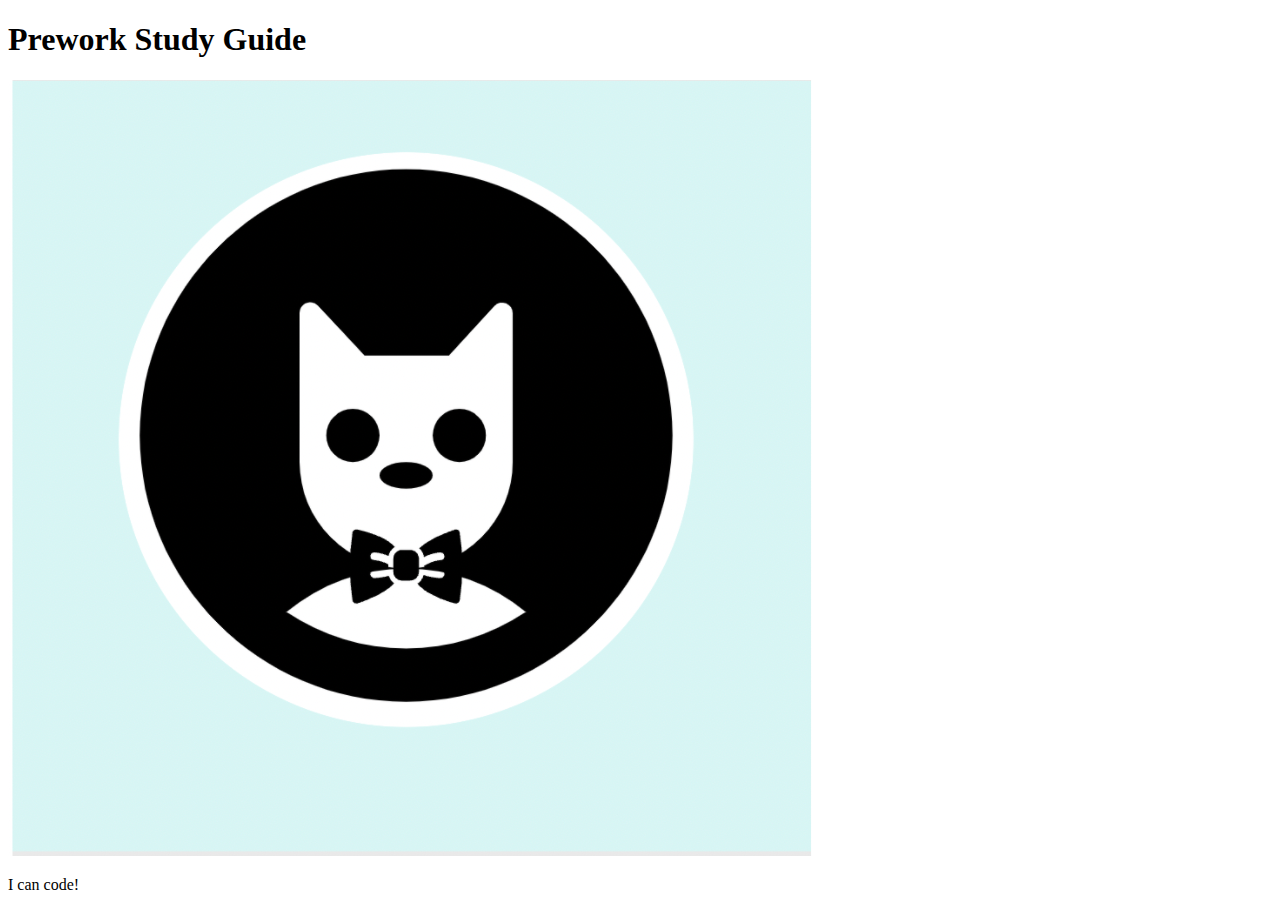
==== prework-study-guide/index.html @ 8eda0f55 "fixed bug in html main file header" ====
<!DOCTYPE html>
<html lang="en">
  <head>
    <meta charset="UTF-8" />
    <meta http-equiv="X-UA-Compatible" content="IE=edge" />
    <meta name="viewport" content="width=device-width, initial-scale=1.0" />
    <title>Prework Study Guide</title>
  </head>
  <body>
    <header id="header">
      <h1>Prework Study Guide</h1>
      <img src="./assets/bowtie-cat.png" alt="Profile image of cat wearing a bow tie." />
    </header>
    <main>
      <!-- Student code goes here -->
    </main>

    <footer>
      <p>I can code!</p>
    </footer>
  </body>
</html>
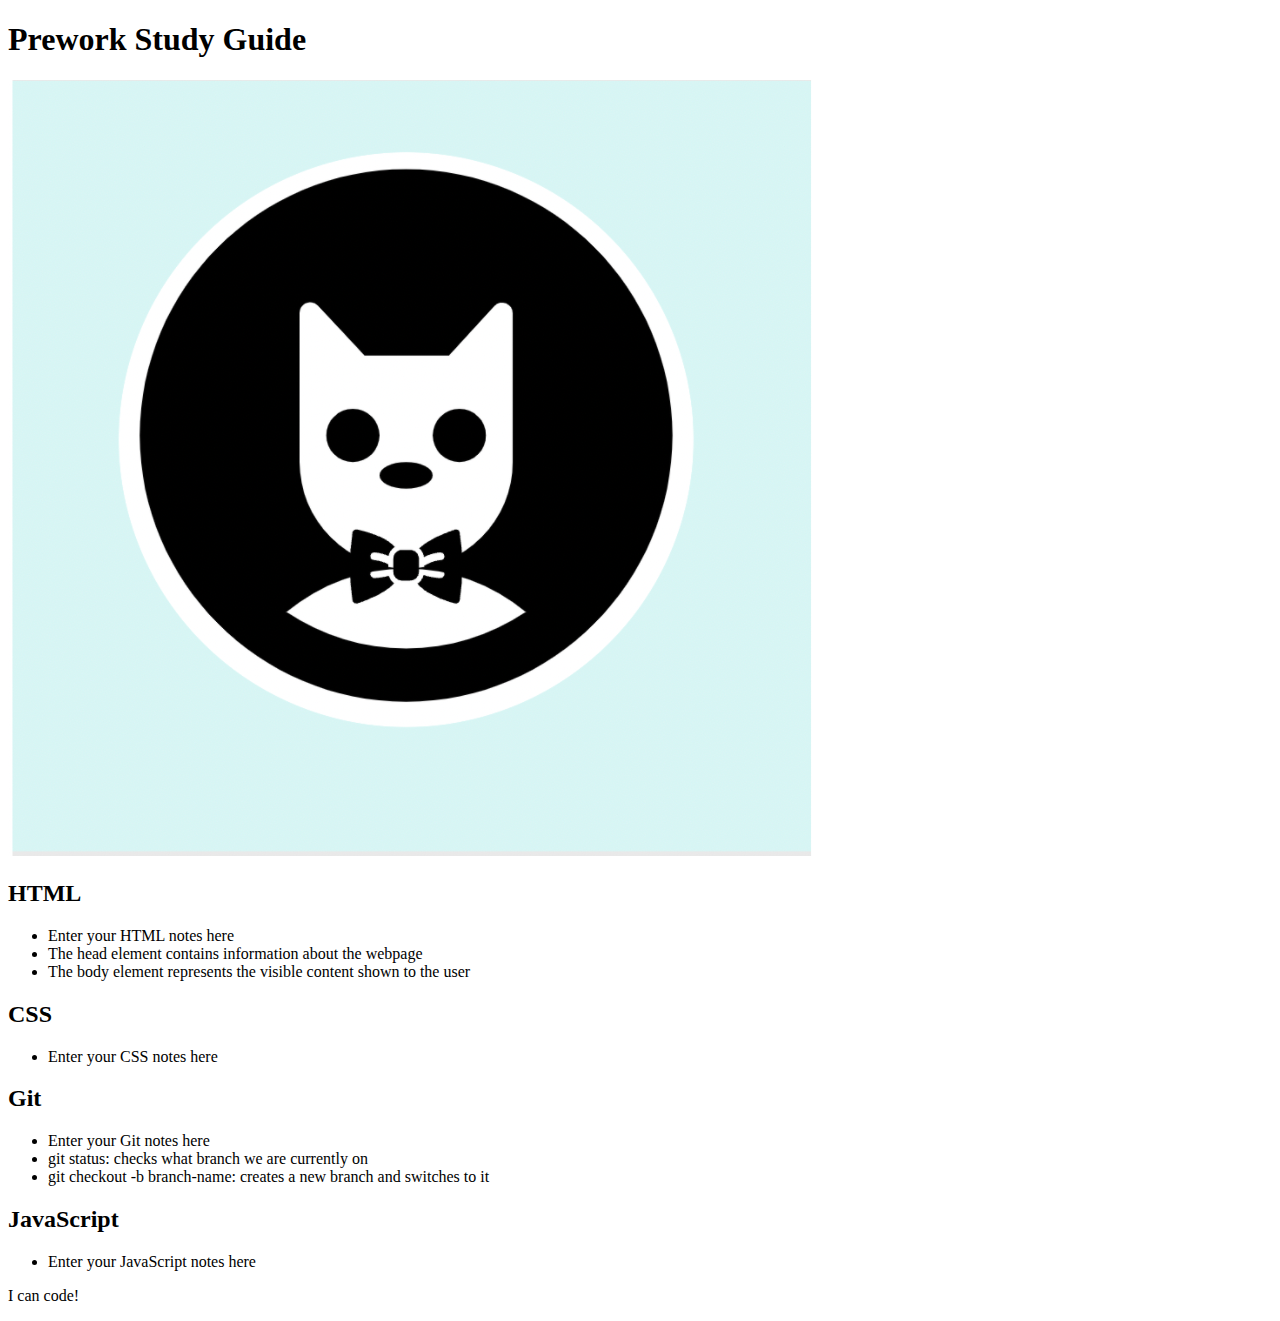
==== commit b98527a4: "added code to HTML file" ====
--- a/prework-study-guide/index.html
+++ b/prework-study-guide/index.html
@@ -12,7 +12,39 @@
       <img src="./assets/bowtie-cat.png" alt="Profile image of cat wearing a bow tie." />
     </header>
     <main>
-      <!-- Student code goes here -->
+      <section class="card" id="html-section">
+        <h2>HTML</h2>
+        <ul>
+            <li>Enter your HTML notes here</li>
+            <li>The head element contains information about the webpage</li>
+            <li>The body element represents the visible content shown to the user</li>
+
+        </ul>
+      </section>
+   
+      <section class="card" id="css-section">
+        <h2>CSS</h2>
+          <ul>
+              <li>Enter your CSS notes here</li>
+          </ul>
+      </section>
+   
+      <section class="card" id="git-section">
+        <h2>Git</h2>
+          <ul>
+           <li>Enter your Git notes here</li>
+           <li>git status: checks what branch we are currently on</li>
+           <li>git checkout -b branch-name: creates a new branch and switches to it</li>
+           
+        </ul>
+      </section>
+   
+      <section class="card" id="javascript-section">
+        <h2>JavaScript</h2>
+          <ul>
+            <li>Enter your JavaScript notes here</li>
+          </ul>
+      </section>
     </main>
 
     <footer>
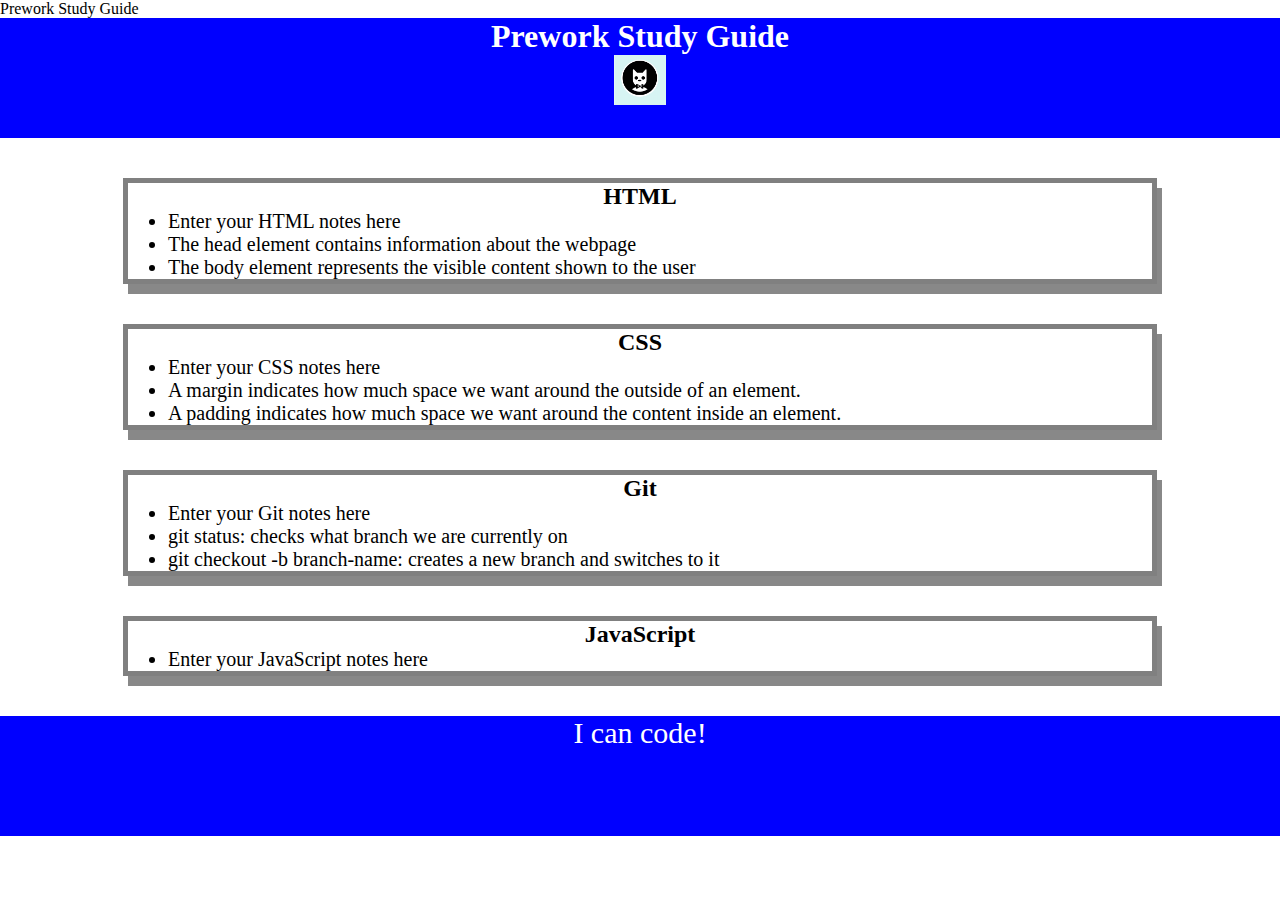
==== commit d57363c1: "added CSS to project" ====
--- a/prework-study-guide/index.html
+++ b/prework-study-guide/index.html
@@ -4,6 +4,7 @@
     <meta charset="UTF-8" />
     <meta http-equiv="X-UA-Compatible" content="IE=edge" />
     <meta name="viewport" content="width=device-width, initial-scale=1.0" />
+    <link rel="stylesheet" href="./assets/style.css"
     <title>Prework Study Guide</title>
   </head>
   <body>
@@ -26,6 +27,8 @@
         <h2>CSS</h2>
           <ul>
               <li>Enter your CSS notes here</li>
+              <li>A margin indicates how much space we want around the outside of an element.</li>
+              <li>A padding indicates how much space we want around the content inside an element.</li>
           </ul>
       </section>
    
--- a/prework-study-guide/assets/style.css
+++ b/prework-study-guide/assets/style.css
@@ -0,0 +1,36 @@
+* {
+    margin: 0;
+    padding: 0;
+}
+header,
+footer {
+    width: 100%;
+    height: 120px;
+    background-color: blue;
+    color: white;
+}
+h1,
+h2 {
+        text-align: center;
+}
+img {
+    display: block;
+    height: 50px;
+    margin-left:auto;
+    margin-right:auto;
+}
+ul {
+    padding-left: 40px;
+    font-size: 20px;
+}
+p {
+    text-align: center;
+    font-size: 30px;
+}
+.card{
+    width: 80%;
+    margin :40px auto;
+    border: 5px solid gray;
+    box-shadow: 5px 10px #888888;
+
+}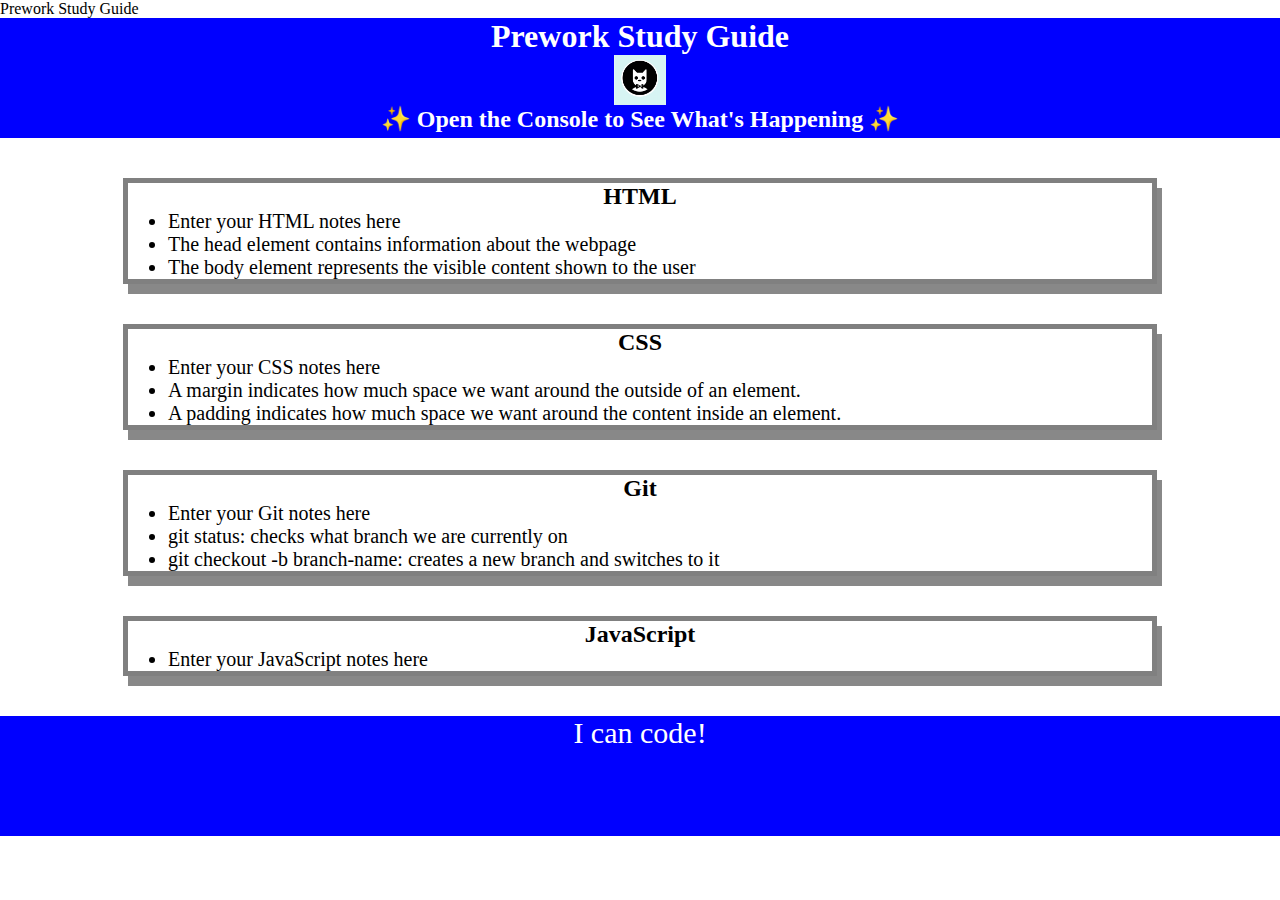
==== commit 2eb3e41f: "added some Javascript features" ====
--- a/prework-study-guide/index.html
+++ b/prework-study-guide/index.html
@@ -11,6 +11,7 @@
     <header id="header">
       <h1>Prework Study Guide</h1>
       <img src="./assets/bowtie-cat.png" alt="Profile image of cat wearing a bow tie." />
+      <h2>✨ Open the Console to See What's Happening ✨</h2>
     </header>
     <main>
       <section class="card" id="html-section">
@@ -53,5 +54,7 @@
     <footer>
       <p>I can code!</p>
     </footer>
+
+    <script src="./assets/script.js"></script>
   </body>
 </html>
